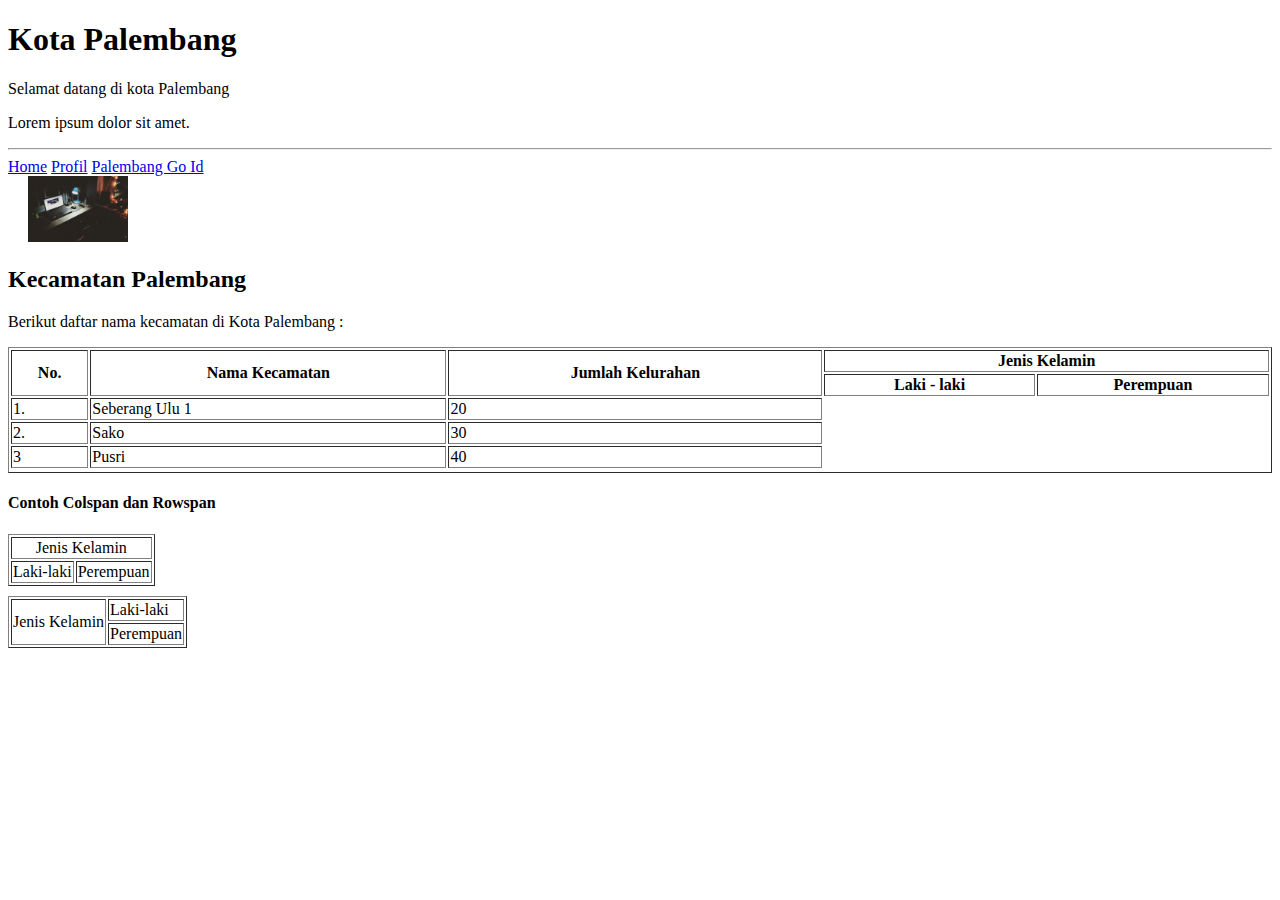
==== Pertemuan3/index.html @ ddc0007e "First Commit" ====
<!DOCTYPE html>
<html lang="en">
  <head>
    <meta charset="UTF-8" />
    <meta http-equiv="X-UA-Compatible" content="IE=edge" />
    <meta name="viewport" content="width=device-width, initial-scale=1.0" />
    <title>Pertemuan ke 3</title>
    <link rel="stylesheet" href="style.css" />
  </head>
  <body>
    <div id="home">
      <!-- heading h1 sampai dengan h6 -->
      <h1>Kota Palembang</h1>
      <!-- tag <p> untuk membuat paragraf -->
      <p>Selamat datang di kota Palembang</p>
      <p>Lorem ipsum dolor sit amet.</p>
      <hr />
    </div>

    <div>
      <!-- link navigasi -->
      <a href="#home">Home</a>
      <a href="profil.html" target="_blank">Profil</a>
      <a href="https://palembang.go.id/" target="_blank">Palembang Go Id</a>
    </div>
    <div class="image">
      <img src="img/laptop.jpg" alt="Laptop" style="margin-left: 20px" width="100px" />
    </div>
    <div>
      <h2>Kecamatan Palembang</h2>
      <p>Berikut daftar nama kecamatan di Kota Palembang :</p>
      <!-- <table> untuk membuat tabel -->
      <table border="1px solid black" width="100%">
        <thead>
          <!-- tr untuk baris -->
          <tr>
            <!-- th kolom 1 -->
            <th rowspan="2">No.</th>
            <!-- kolom 2 -->
            <th rowspan="2">Nama Kecamatan</th>
            <!-- kolom 3 -->
            <th rowspan="2">Jumlah Kelurahan</th>
            <!-- kolom 4 -->
            <th colspan="2">Jenis Kelamin</th>
          </tr>
          <tr>
            <th>Laki - laki</th>
            <th>Perempuan</th>
          </tr>
        </thead>
        <tbody>
          <tr>
            <!-- baris ke 1 -->
            <td>1.</td>
            <td>Seberang Ulu 1</td>
            <td>20</td>
          </tr>
          <!-- baris ke 2 -->
          <tr>
            <td>2.</td>
            <td>Sako</td>
            <td>30</td>
          </tr>
          <!-- baris ke 3 -->
          <td>3</td>
          <td>Pusri</td>
          <td>40</td>
          <tr></tr>
        </tbody>
      </table>

      <!-- tabel (colspan dan rowspan) -->
      <h4>Contoh Colspan dan Rowspan</h4>
      <!-- colspan -->
      <table border="1" style="margin-top: 10px">
        <!-- baris ke 1 -->
        <tr>
          <td colspan="2" style="text-align: center">Jenis Kelamin</td>
        </tr>
        <!-- baris ke 2 -->
        <tr>
          <td>Laki-laki</td>
          <td>Perempuan</td>
        </tr>
      </table>
      <!-- rowspan -->
      <table border="1" style="margin-top: 10px">
        <!-- baris ke 1 -->
        <tr>
          <td rowspan="2" style="text-align: center">Jenis Kelamin</td>
          <td>Laki-laki</td>
        </tr>
        <!-- baris ke 2 -->
        <tr>
          <td>Perempuan</td>
        </tr>
      </table>
    </div>
  </body>
</html>
---- Pertemuan3/style.css ----

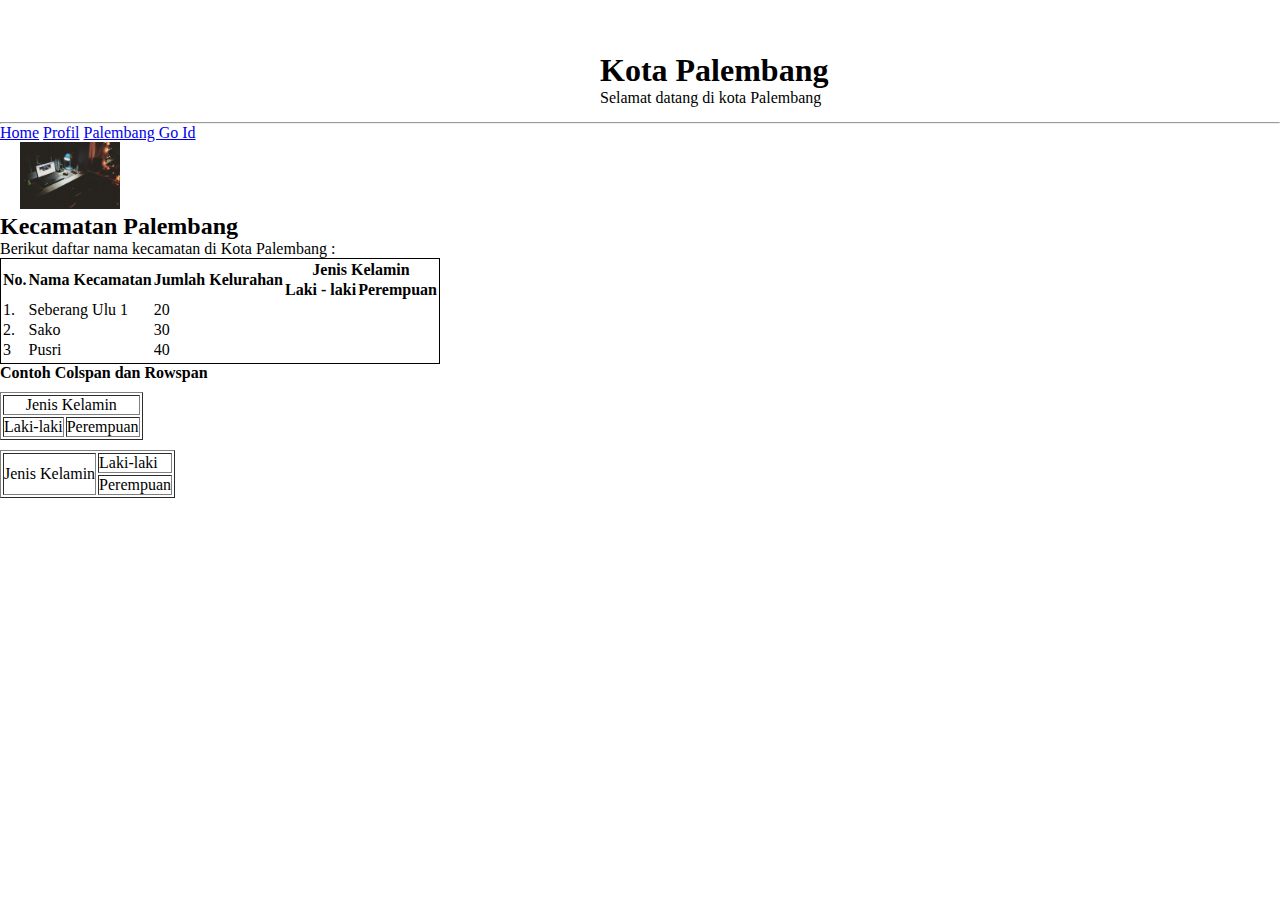
==== commit c5b21282: "change from pc" ====
--- a/Pertemuan3/index.html
+++ b/Pertemuan3/index.html
@@ -5,96 +5,101 @@
     <meta http-equiv="X-UA-Compatible" content="IE=edge" />
     <meta name="viewport" content="width=device-width, initial-scale=1.0" />
     <title>Pertemuan ke 3</title>
-    <link rel="stylesheet" href="style.css" />
+    <link rel="stylesheet" href="index.css" />
   </head>
   <body>
-    <div id="home">
+    <div class="container">
+      
+    <div class="header" id="home">
       <!-- heading h1 sampai dengan h6 -->
       <h1>Kota Palembang</h1>
       <!-- tag <p> untuk membuat paragraf -->
       <p>Selamat datang di kota Palembang</p>
-      <p>Lorem ipsum dolor sit amet.</p>
-      <hr />
+      <p></p>
     </div>
+    <hr />
 
     <div>
       <!-- link navigasi -->
-      <a href="#home">Home</a>
-      <a href="profil.html" target="_blank">Profil</a>
-      <a href="https://palembang.go.id/" target="_blank">Palembang Go Id</a>
-    </div>
-    <div class="image">
-      <img src="img/laptop.jpg" alt="Laptop" style="margin-left: 20px" width="100px" />
-    </div>
-    <div>
-      <h2>Kecamatan Palembang</h2>
-      <p>Berikut daftar nama kecamatan di Kota Palembang :</p>
-      <!-- <table> untuk membuat tabel -->
-      <table border="1px solid black" width="100%">
-        <thead>
-          <!-- tr untuk baris -->
-          <tr>
-            <!-- th kolom 1 -->
-            <th rowspan="2">No.</th>
-            <!-- kolom 2 -->
-            <th rowspan="2">Nama Kecamatan</th>
-            <!-- kolom 3 -->
-            <th rowspan="2">Jumlah Kelurahan</th>
-            <!-- kolom 4 -->
-            <th colspan="2">Jenis Kelamin</th>
-          </tr>
-          <tr>
-            <th>Laki - laki</th>
-            <th>Perempuan</th>
-          </tr>
-        </thead>
-        <tbody>
-          <tr>
+        <a href="#home">Home</a>
+        
+        <a href="profil.html" target="_blank">Profil</a>
+        <a href="https://palembang.go.id/" target="_blank">Palembang Go Id</a>
+      </div>
+      <div class="image">
+        <img src="img/laptop.jpg" alt="Laptop" style="margin-left: 20px" width="100px" />
+      </div>
+      <div>
+        <h2>Kecamatan Palembang</h2>
+        <p>Berikut daftar nama kecamatan di Kota Palembang :</p>
+        <!-- <table> untuk membuat tabel -->
+          <table class="kotak">
+            <thead >
+              <!-- tr untuk baris -->
+              <tr>
+                <!-- th kolom 1 -->
+                <th rowspan="2">No.</th>
+                <!-- kolom 2 -->
+                <th rowspan="2">Nama Kecamatan</th>
+                <!-- kolom 3 -->
+                <th rowspan="2">Jumlah Kelurahan</th>
+                <!-- kolom 4 -->
+                <th colspan="2">Jenis Kelamin</th>
+              </tr>
+              <tr>
+                <th>Laki - laki</th>
+                <th>Perempuan</th>
+              </tr>
+            </thead>
+            <tbody>
+              <tr>
+                <!-- baris ke 1 -->
+                <td>1.</td>
+                <td>Seberang Ulu 1</td>
+                <td>20</td>
+              </tr>
+              <!-- baris ke 2 -->
+              <tr>
+                <td>2.</td>
+                <td>Sako</td>
+                <td>30</td>
+              </tr>
+              <!-- baris ke 3 -->
+              <td>3</td>
+              <td>Pusri</td>
+              <td>40</td>
+              <tr></tr>
+            </tbody>
+          </table>
+          
+          <!-- tabel (colspan dan rowspan) -->
+          <h4>Contoh Colspan dan Rowspan</h4>
+          <!-- colspan -->
+          <table border="1" style="margin-top: 10px">
             <!-- baris ke 1 -->
-            <td>1.</td>
-            <td>Seberang Ulu 1</td>
-            <td>20</td>
-          </tr>
-          <!-- baris ke 2 -->
-          <tr>
-            <td>2.</td>
-            <td>Sako</td>
-            <td>30</td>
-          </tr>
-          <!-- baris ke 3 -->
-          <td>3</td>
-          <td>Pusri</td>
-          <td>40</td>
-          <tr></tr>
-        </tbody>
-      </table>
-
-      <!-- tabel (colspan dan rowspan) -->
-      <h4>Contoh Colspan dan Rowspan</h4>
-      <!-- colspan -->
-      <table border="1" style="margin-top: 10px">
-        <!-- baris ke 1 -->
-        <tr>
-          <td colspan="2" style="text-align: center">Jenis Kelamin</td>
-        </tr>
-        <!-- baris ke 2 -->
-        <tr>
-          <td>Laki-laki</td>
-          <td>Perempuan</td>
-        </tr>
-      </table>
-      <!-- rowspan -->
-      <table border="1" style="margin-top: 10px">
-        <!-- baris ke 1 -->
-        <tr>
-          <td rowspan="2" style="text-align: center">Jenis Kelamin</td>
-          <td>Laki-laki</td>
-        </tr>
-        <!-- baris ke 2 -->
-        <tr>
-          <td>Perempuan</td>
-        </tr>
-      </table>
-    </div>
-  </body>
-</html>
+            <tr>
+              <td colspan="2" style="text-align: center">Jenis Kelamin</td>
+            </tr>
+            <!-- baris ke 2 -->
+            <tr>
+              <td>Laki-laki</td>
+              <td>Perempuan</td>
+            </tr>
+          </table>
+          <!-- rowspan -->
+          <table border="1" style="margin-top: 10px">
+            <!-- baris ke 1 -->
+            <tr>
+              <td rowspan="2" style="text-align: center">Jenis Kelamin</td>
+              <td>Laki-laki</td>
+            </tr>
+            <!-- baris ke 2 -->
+            <tr>
+              <td>Perempuan</td>
+            </tr>
+          </table>
+        </div>
+      </div>
+      </body>
+      </html>
+      --- a/Pertemuan3/index.css
+++ b/Pertemuan3/index.css
@@ -0,0 +1,22 @@
+* {
+    padding: 0;
+    margin: 0;
+    overflow-x: hidden;
+}
+
+.container {
+    margin:50px auto;
+}
+
+.header {
+    width: 100%;
+    height: 70px;
+    margin: 2px 600px auto;
+    font-weight: 200;
+    align-items: center;
+    text-align: justify;
+}
+
+.kotak, .kotak2 {
+    border: 1px solid black;
+}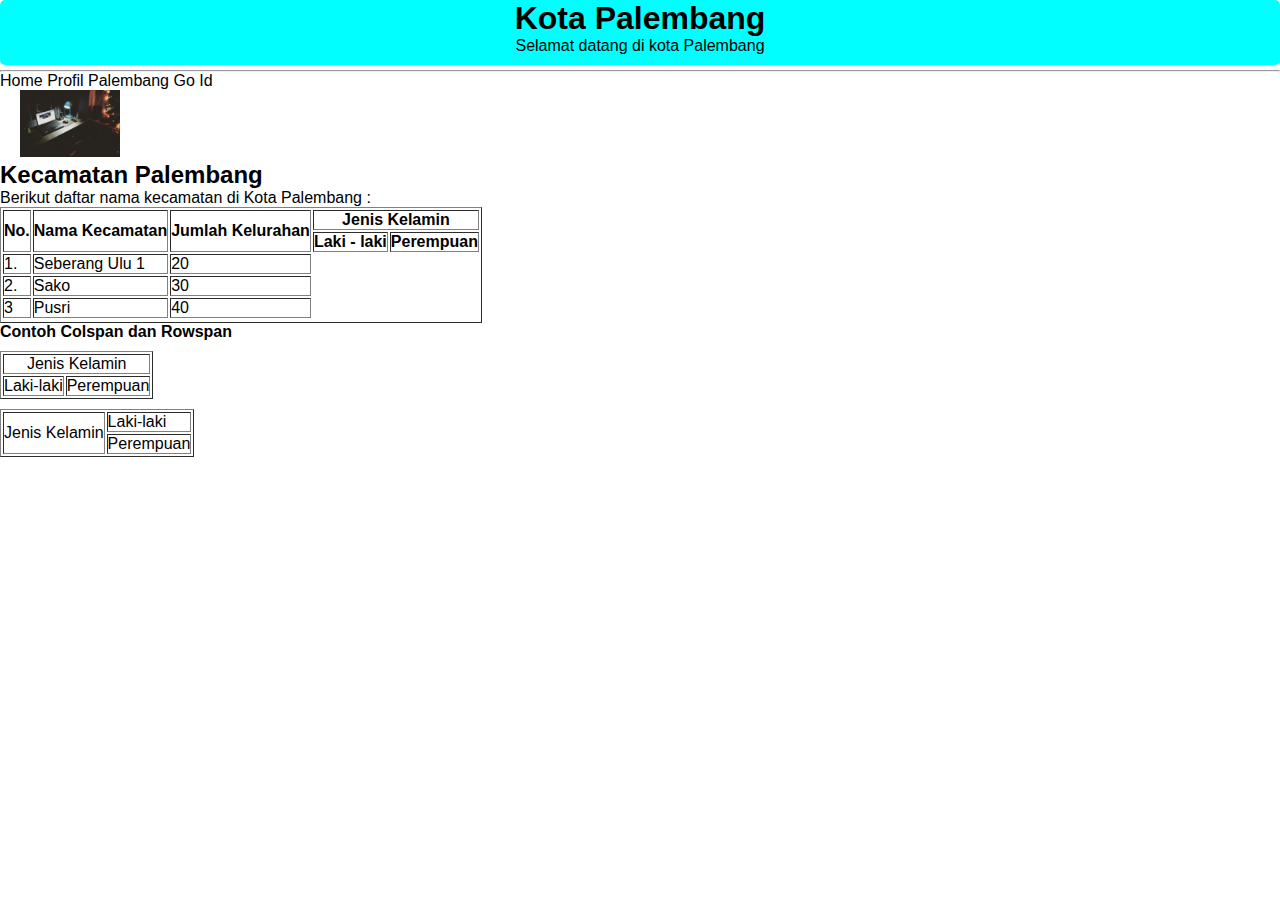
==== commit 380848e2: "second change pc" ====
--- a/Pertemuan3/index.html
+++ b/Pertemuan3/index.html
@@ -5,12 +5,15 @@
     <meta http-equiv="X-UA-Compatible" content="IE=edge" />
     <meta name="viewport" content="width=device-width, initial-scale=1.0" />
     <title>Pertemuan ke 3</title>
-    <link rel="stylesheet" href="index.css" />
+    <link rel="stylesheet" href="css/index.css" />
+    <!-- Link Font -->
+    <link rel="preconnect" href="https://fonts.googleapis.com">
+    <link rel="preconnect" href="https://fonts.gstatic.com" crossorigin>
+    <link href="https://fonts.googleapis.com/css2?family=Passions+Conflict&display=swap" rel="stylesheet">
   </head>
   <body>
     <div class="container">
-      
-    <div class="header" id="home">
+    <div class="txt-center bg-primary pb1 mb-5" id="home">
       <!-- heading h1 sampai dengan h6 -->
       <h1>Kota Palembang</h1>
       <!-- tag <p> untuk membuat paragraf -->
@@ -19,7 +22,7 @@
     </div>
     <hr />
 
-    <div>
+    <div class="nav">
       <!-- link navigasi -->
         <a href="#home">Home</a>
         
@@ -33,7 +36,7 @@
         <h2>Kecamatan Palembang</h2>
         <p>Berikut daftar nama kecamatan di Kota Palembang :</p>
         <!-- <table> untuk membuat tabel -->
-          <table class="kotak">
+          <table border="1" class="kotak">
             <thead >
               <!-- tr untuk baris -->
               <tr>
--- a/Pertemuan3/css/index.css
+++ b/Pertemuan3/css/index.css
@@ -0,0 +1,74 @@
+/* Css Reset */
+* {
+    padding: 0;
+    margin: 0;
+}
+/* End Css Reset */
+/* Elemet Selector */
+body{
+    font-family: 'Lucida Sans', 'Lucida Sans Regular', 'Lucida Grande', 'Lucida Sans Unicode', Geneva, Verdana, sans-serif;
+    /* animation: jedajedug 0.1s linear 1s infinite alternate; */
+    /* text-align: center; */
+}
+
+.txt-center {
+    text-align: center;
+}
+
+.bg-primary{
+    background-color: aqua;
+    border-radius: 5px;
+}
+.pb1 {
+padding-bottom: 10px;
+}
+.mb-5{
+    margin-bottom: 5px;
+}
+.nav a{
+    text-decoration: none;
+    color: black;
+}
+
+
+.nav a:hover{
+    color: aqua;
+    transform: scale(2, 4);
+    transition: all 0.2s ease-in;
+}
+
+
+
+/* jedagjedug */
+@keyframes jedajedug {
+    10% {
+        background-color: aquamarine;
+    }
+    20% {
+        background-color: red;
+    }
+    30% {
+        background-color: blue;
+    }
+    40% {
+        background-color: gray;
+    }
+    50% {
+        background-color: black;
+    }
+    60% {
+        background-color: purple;
+    }
+    70% {
+        background-color: pink;
+    }
+    80% {
+        background-color: orange;
+    }
+    90% {
+        background-color: brown;
+    }
+    100% {
+        background-color: magenta;
+    }
+}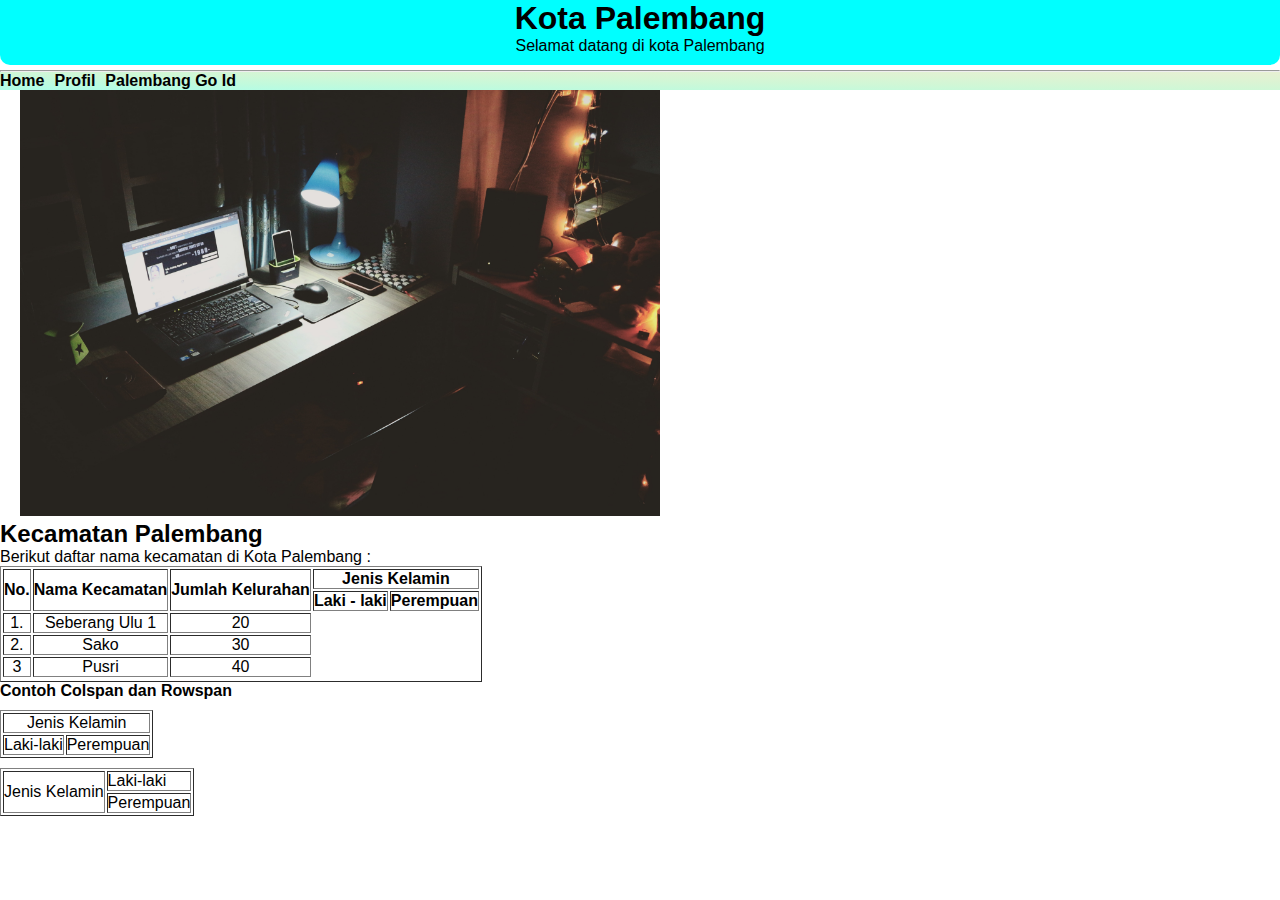
==== commit 8d3a7693: "third" ====
--- a/Pertemuan3/index.html
+++ b/Pertemuan3/index.html
@@ -24,19 +24,27 @@
 
     <div class="nav">
       <!-- link navigasi -->
-        <a href="#home">Home</a>
-        
-        <a href="profil.html" target="_blank">Profil</a>
-        <a href="https://palembang.go.id/" target="_blank">Palembang Go Id</a>
+      <ul>
+        <li>
+          <a href="#home">Home</a>
+        </li>
+        <li>
+          <a href="profil.html" target="_blank">Profil</a>
+        </li>
+        <li>
+          <a href="https://palembang.go.id/" target="_blank">Palembang Go Id</a>
+        </li>
+      </ul>
       </div>
+      <!-- Akhir Navbar -->
       <div class="image">
-        <img src="img/laptop.jpg" alt="Laptop" style="margin-left: 20px" width="100px" />
+        <img src="img/laptop.jpg" alt="Laptop" style="margin-left: 20px" width="50%" />
       </div>
       <div>
         <h2>Kecamatan Palembang</h2>
         <p>Berikut daftar nama kecamatan di Kota Palembang :</p>
         <!-- <table> untuk membuat tabel -->
-          <table border="1" class="kotak">
+          <table border="1" class="txt-center">
             <thead >
               <!-- tr untuk baris -->
               <tr>
--- a/Pertemuan3/css/index.css
+++ b/Pertemuan3/css/index.css
@@ -17,7 +17,7 @@
 
 .bg-primary{
     background-color: aqua;
-    border-radius: 5px;
+    border-radius: 0 0 10px 10px;
 }
 .pb1 {
 padding-bottom: 10px;
@@ -25,16 +25,33 @@
 .mb-5{
     margin-bottom: 5px;
 }
+
+.nav ul{
+    list-style-type: none;
+    background-image: linear-gradient(to right top, #affde8, #c0fadd, #d0f7d6, #ddf3d3, #e7f0d3);
+    overflow: hidden;
+}
+.nav li {
+    float: left;
+}
+
+.nav li:active {
+    background-color: aqua;
+}
+
 .nav a{
+    padding-right: 10px;
+    display: block;
     text-decoration: none;
     color: black;
+    text-align: center;
+    font-weight: 600;
 }
 
-
 .nav a:hover{
+    background-color: black;
     color: aqua;
-    transform: scale(2, 4);
-    transition: all 0.2s ease-in;
+   
 }
 
 
